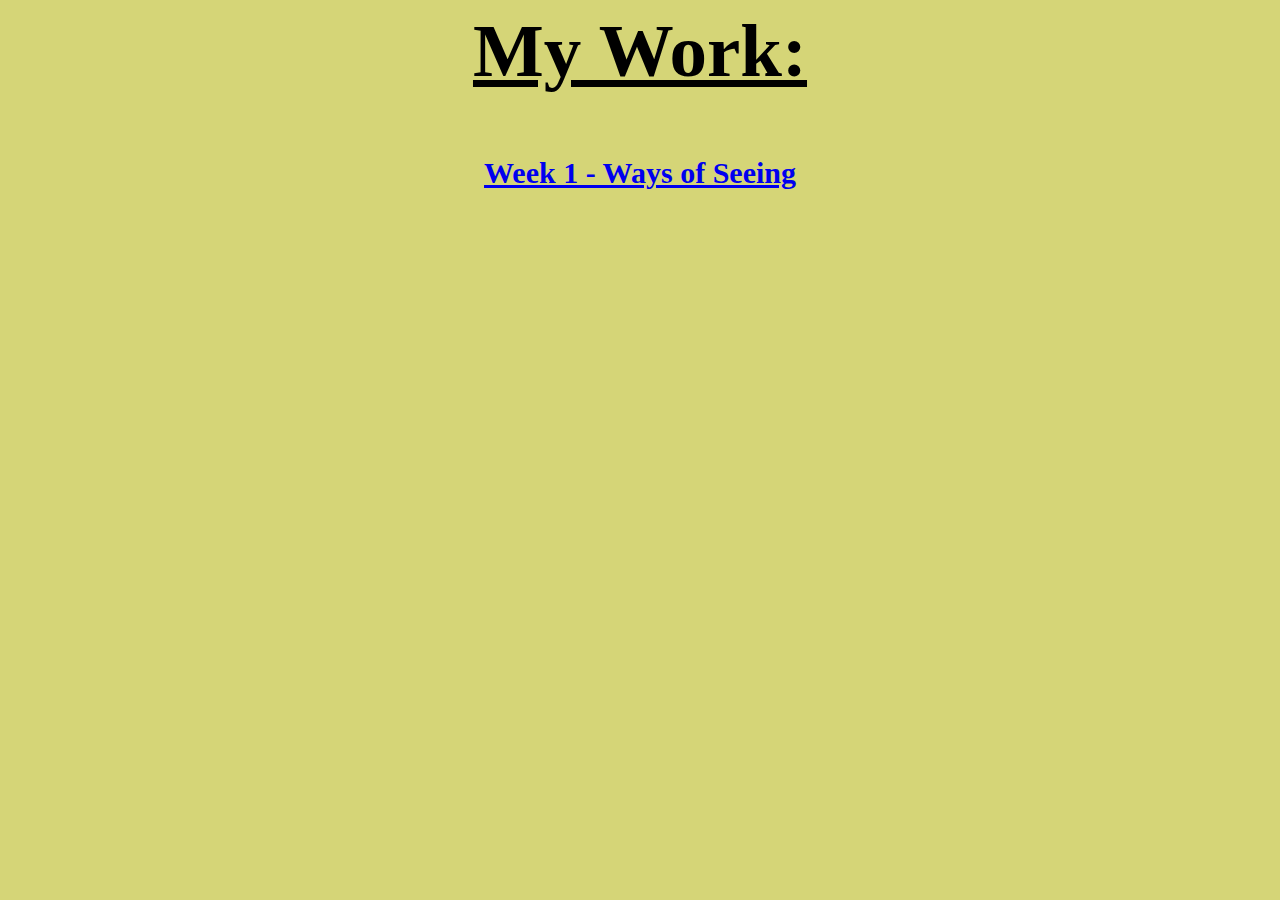
==== index.html @ 4d6d7b96 "Update index.html" ====
<html>
    <head>
     <title> Intro to Web Development</title>
    </head>

     <body style="background-color: rgba(177, 177, 4, 0.541); text-align: center;">
      <u>
      <h2 style="font-size: 75px;">My Work:</h2>
      </u>
      <h3 style="font-size: 30px;">
      <a href="berger.html">Week 1 - Ways of Seeing</a>
      </h3>
     </body>
    </html>
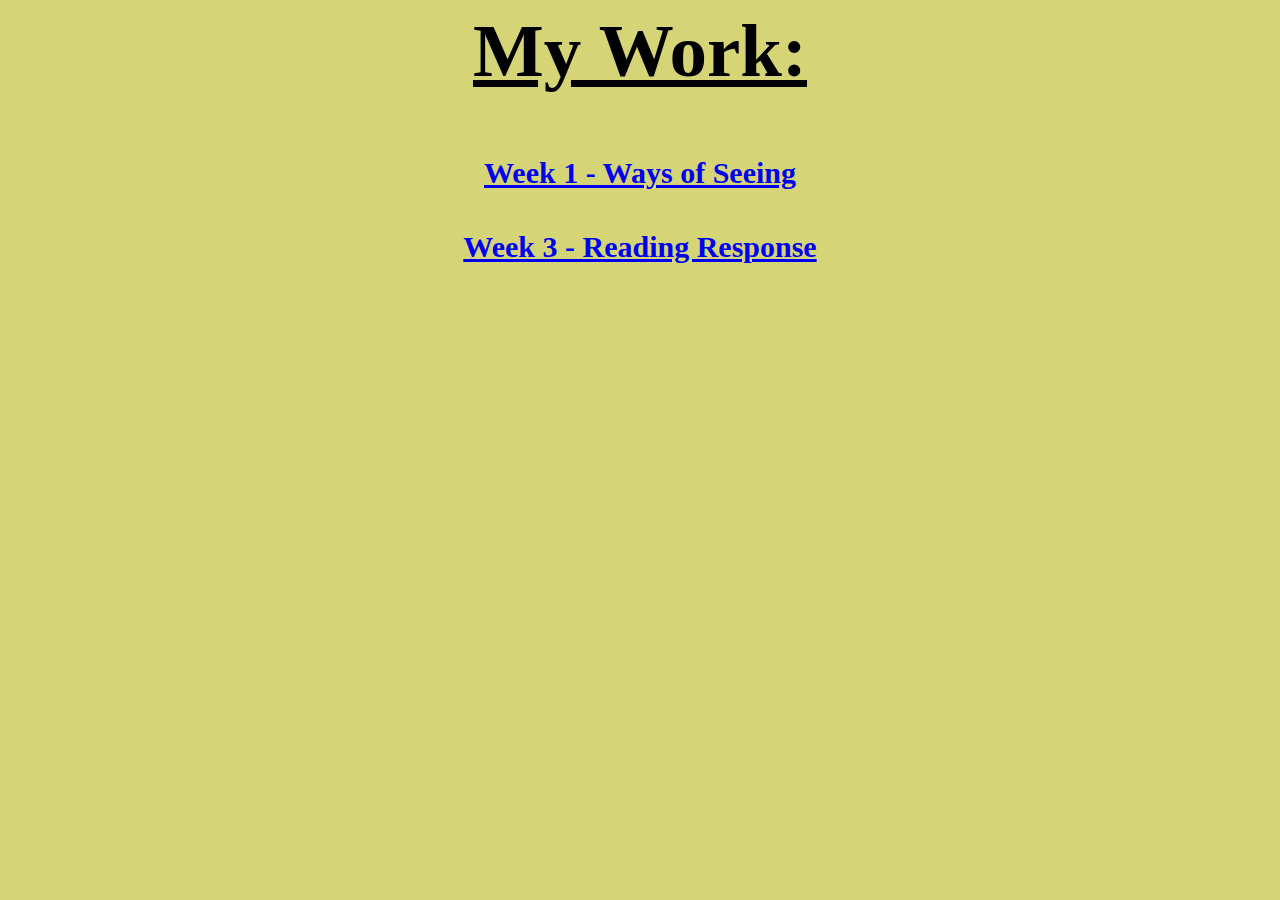
==== commit d6051a52: "Update index.html" ====
--- a/index.html
+++ b/index.html
@@ -10,5 +10,8 @@
       <h3 style="font-size: 30px;">
       <a href="berger.html">Week 1 - Ways of Seeing</a>
       </h3>
+      <h4 style="font-size: 30px;">
+    <a href="week3/week3.html">Week 3 - Reading Response</a>
+    </h4>
      </body>
     </html>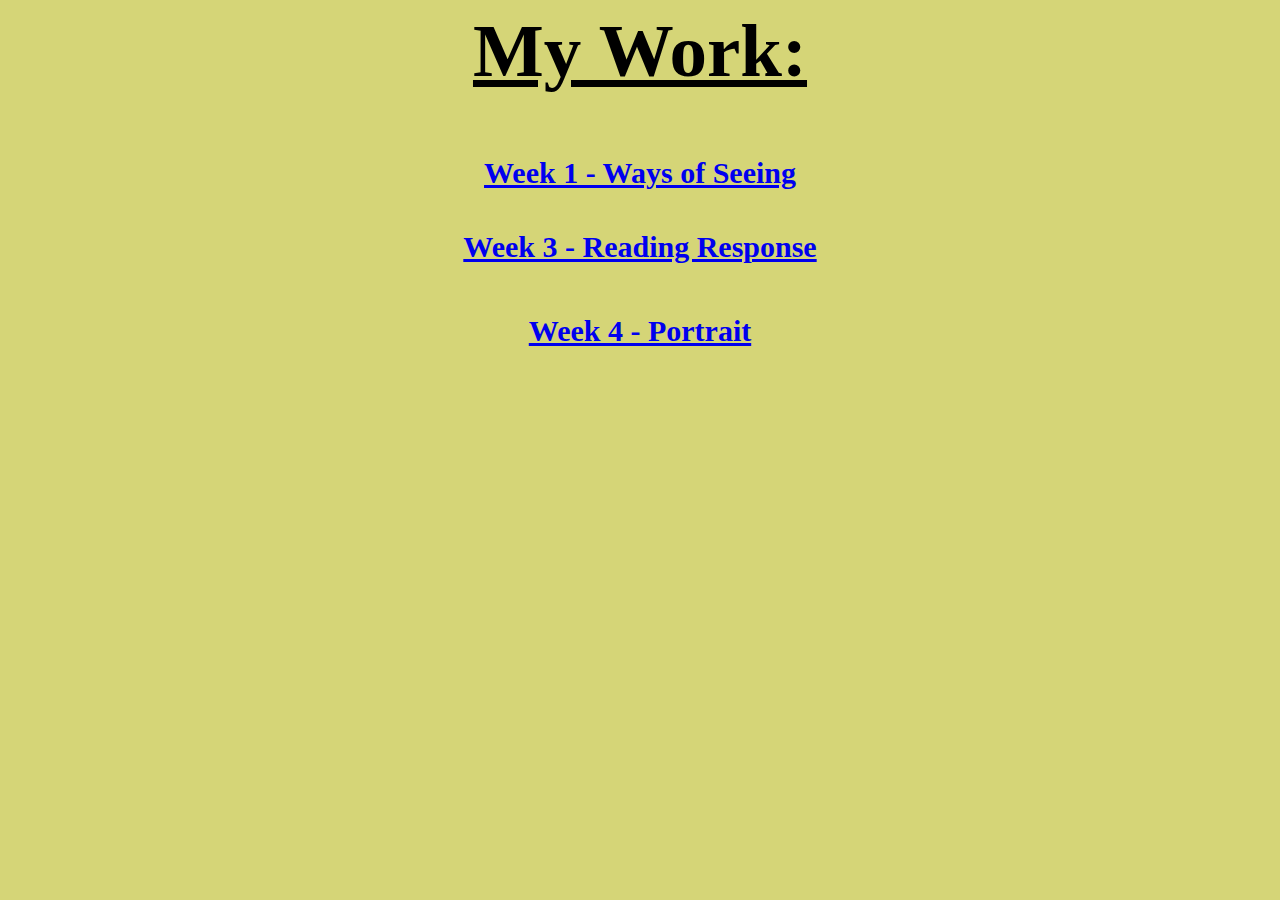
==== commit 9d9f875d: "Update index.html" ====
--- a/index.html
+++ b/index.html
@@ -11,7 +11,10 @@
       <a href="berger.html">Week 1 - Ways of Seeing</a>
       </h3>
       <h4 style="font-size: 30px;">
-    <a href="week3/week3.html">Week 3 - Reading Response</a>
+    <a href="/week3/week3.html">Week 3 - Reading Response</a>
     </h4>
+    <h5 style="font-size: 30px;">
+    <a href="/week4/portrait.html">Week 4 - Portrait</a>
+    </h5>
      </body>
     </html>